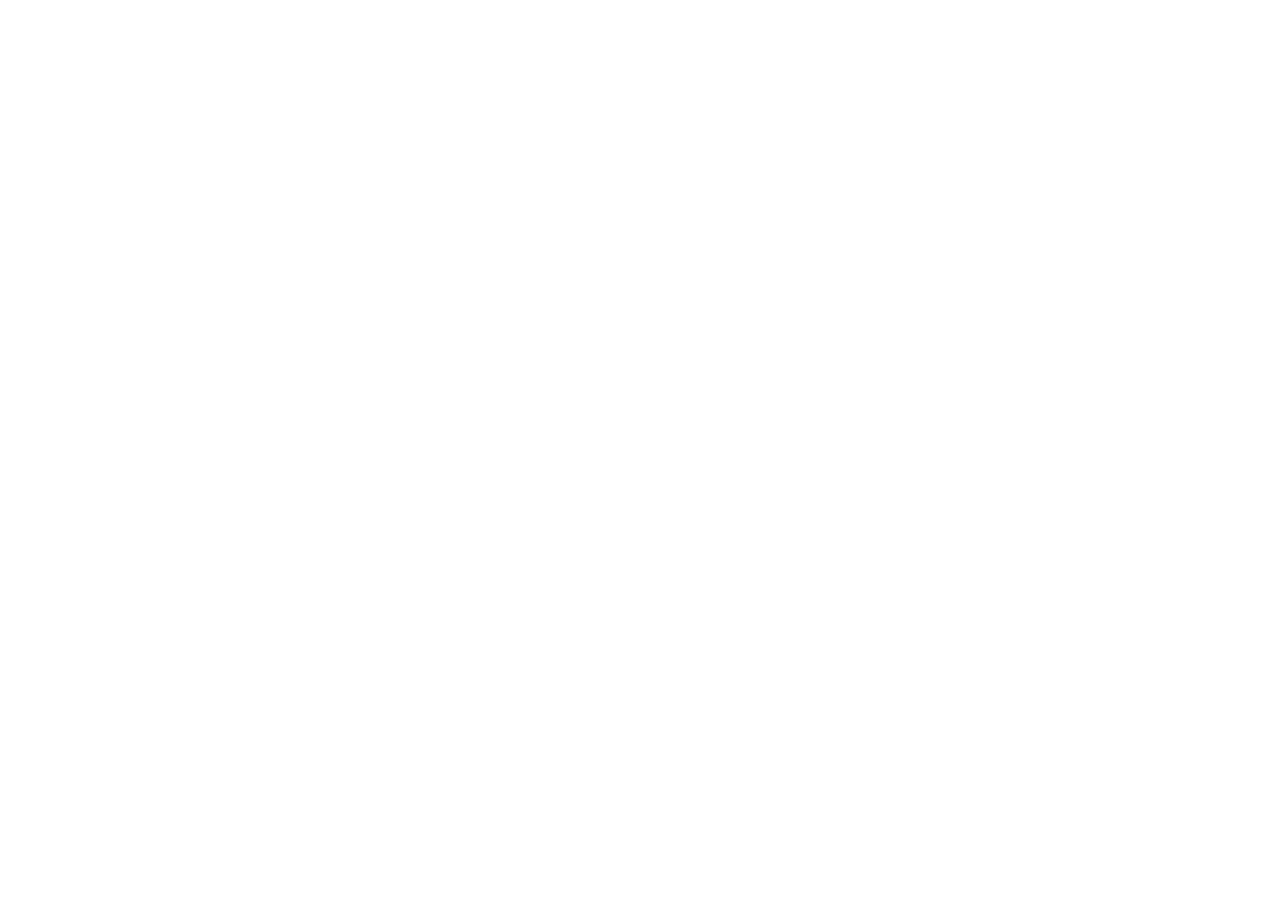
==== CSSAdvancedExercise1/index.html @ eb0c9985 "advanced file 1 added" ====
<!DOCTYPE html>
<html lang="en">

<head>
    <meta charset="UTF-8">
    <meta http-equiv="X-UA-Compatible" content="IE=edge">
    <meta name="viewport" content="width=device-width, initial-scale=1.0">
    <title>Document</title>
</head>

<body>

</body>

</html>
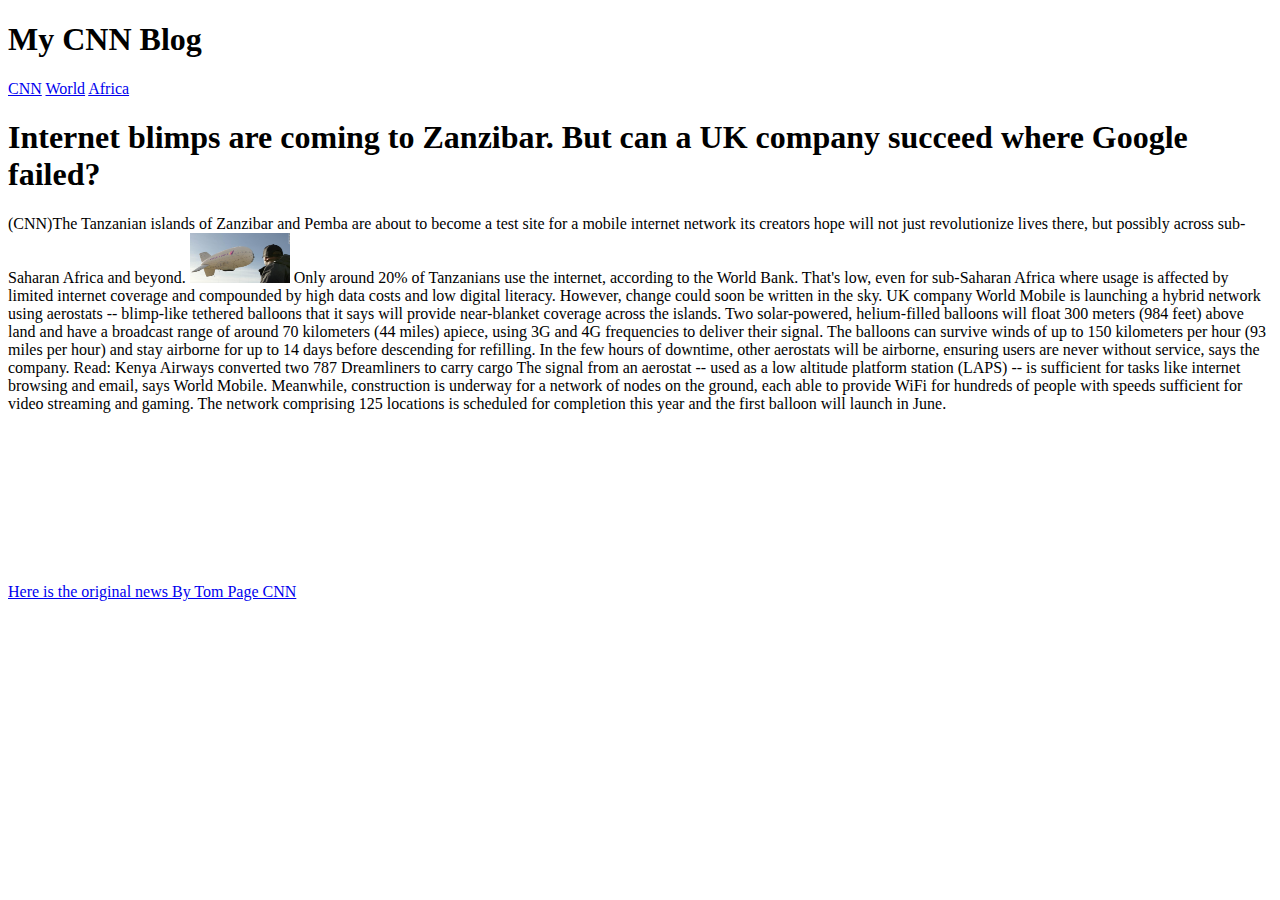
==== commit 7deccde6: "new version of advence exercies" ====
--- a/CSSAdvancedExercise1/index.html
+++ b/CSSAdvancedExercise1/index.html
@@ -6,9 +6,43 @@
     <meta http-equiv="X-UA-Compatible" content="IE=edge">
     <meta name="viewport" content="width=device-width, initial-scale=1.0">
     <title>Document</title>
-</head>
+    <link rel="stylesheet" href="style.css">
+    </head>
 
 <body>
+    <header>
+        <h1>My CNN Blog</h1>
+    </header>
+    <nav>
+        <span>
+            <a href="https://edition.cnn.com/">CNN</a>
+            <a href="https://edition.cnn.com/world">World</a>
+            <a href="https://edition.cnn.com/africa">Africa</a>
+        </span>
+    </nav>
+<main>
+    <div>
+    <h1>Internet blimps are coming to Zanzibar. But can a UK company succeed where Google failed?</h1>
+        <p>(CNN)The Tanzanian islands of Zanzibar and Pemba are about to become a test site for a mobile internet network its creators hope will not just revolutionize lives there, but possibly across sub-Saharan Africa and beyond.
+        <img src="../images/cnn.jpg" width="100px" height="50px" >
+
+        Only around 20% of Tanzanians use the internet, according to the World Bank. That's low, even for sub-Saharan Africa where usage is affected by limited internet coverage and compounded by high data costs and low digital literacy. However, change could soon be written in the sky.
+        UK company World Mobile is launching a hybrid network using aerostats -- blimp-like tethered balloons that it says will provide near-blanket coverage across the islands.
+        Two solar-powered, helium-filled balloons will float 300 meters (984 feet) above land and have a broadcast range of around 70 kilometers (44 miles) apiece, using 3G and 4G frequencies to deliver their signal. The balloons can survive winds of up to 150 kilometers per hour (93 miles per hour) and stay airborne for up to 14 days before descending for refilling. In the few hours of downtime, other aerostats will be airborne, ensuring users are never without service, says the company.
+        Read: Kenya Airways converted two 787 Dreamliners to carry cargo
+        The signal from an aerostat -- used as a low altitude platform station (LAPS) -- is sufficient for tasks like internet browsing and email, says World Mobile. Meanwhile, construction is underway for a network of nodes on the ground, each able to provide WiFi for hundreds of people with speeds sufficient for video streaming and gaming. The network comprising 125 locations is scheduled for completion this year and the first balloon will launch in June.
+        </p>
+    </div>
+    <aside>
+    <iframe src="https://www.google.com/maps/place/Afrika/@1.7400339,-16.2444486,3z/data=!3m1!4b1!4m5!3m4!1s0x10a06c0a948cf5d5:0x108270c99e90f0b3!8m2!3d-8.783195!4d34.508523" frameborder="0"></iframe>
+    </aside>
+
+</main>
+<footer>
+    <a href="https://edition.cnn.com/2022/01/12/africa/world-mobile-internet-balloon-zanzibar-spc-intl/index.html">Here is the original news By Tom Page CNN</a>
+</footer>
+
+    
 
 </body>
 
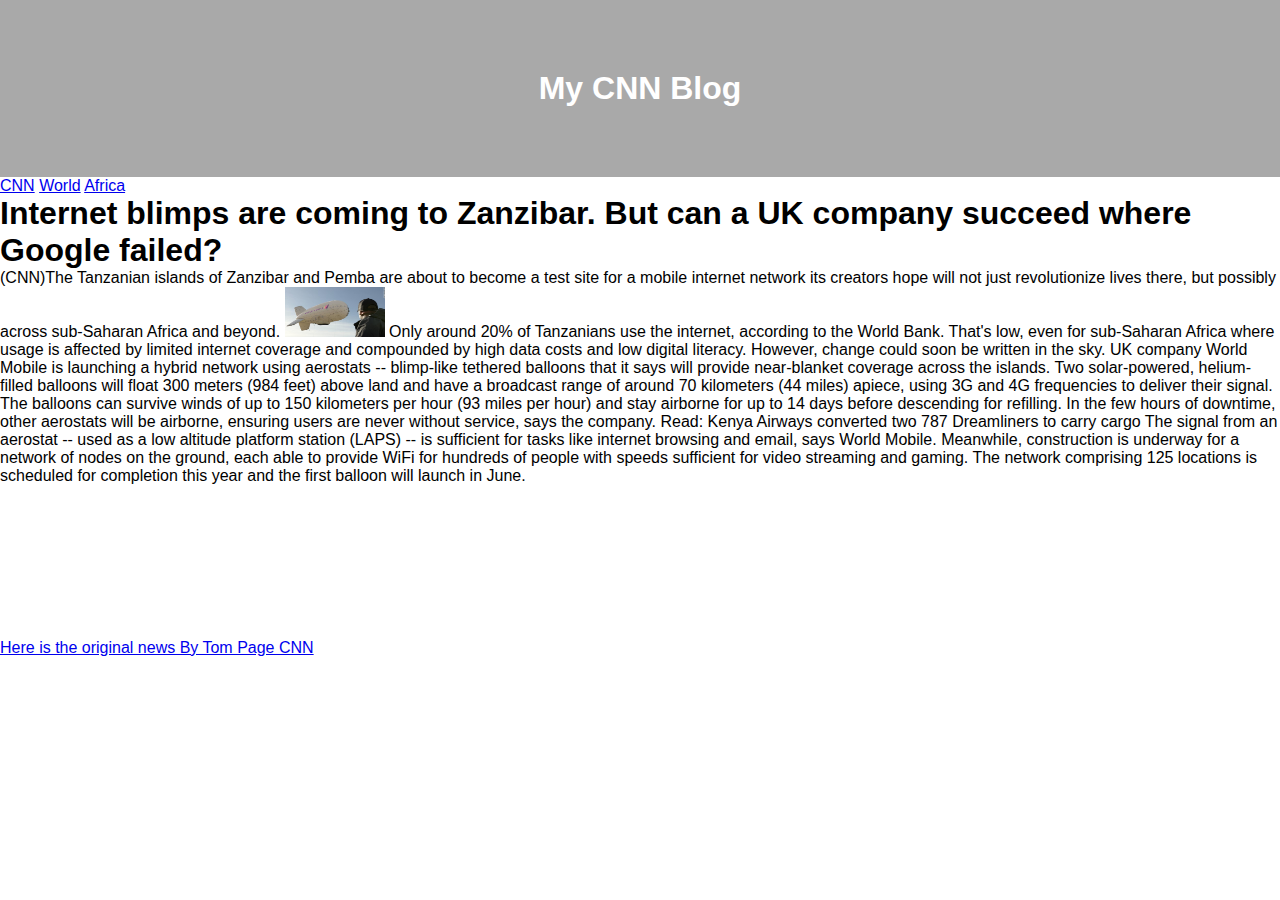
==== commit 50ec141e: "added nav.css and styling" ====
--- a/CSSAdvancedExercise1/index.html
+++ b/CSSAdvancedExercise1/index.html
@@ -7,42 +7,42 @@
     <meta name="viewport" content="width=device-width, initial-scale=1.0">
     <title>Document</title>
     <link rel="stylesheet" href="style.css">
-    </head>
+</head>
 
 <body>
-    <header>
+    <header class="mainheader">
         <h1>My CNN Blog</h1>
     </header>
-    <nav>
+    <nav class="navbar">
         <span>
             <a href="https://edition.cnn.com/">CNN</a>
             <a href="https://edition.cnn.com/world">World</a>
             <a href="https://edition.cnn.com/africa">Africa</a>
         </span>
     </nav>
-<main>
-    <div>
-    <h1>Internet blimps are coming to Zanzibar. But can a UK company succeed where Google failed?</h1>
-        <p>(CNN)The Tanzanian islands of Zanzibar and Pemba are about to become a test site for a mobile internet network its creators hope will not just revolutionize lives there, but possibly across sub-Saharan Africa and beyond.
-        <img src="../images/cnn.jpg" width="100px" height="50px" >
+    <main>
+        <div>
+            <h1>Internet blimps are coming to Zanzibar. But can a UK company succeed where Google failed?</h1>
+            <p>(CNN)The Tanzanian islands of Zanzibar and Pemba are about to become a test site for a mobile internet network its creators hope will not just revolutionize lives there, but possibly across sub-Saharan Africa and beyond.
+                <img src="../images/cnn.jpg" width="100px" height="50px"> Only around 20% of Tanzanians use the internet, according to the World Bank. That's low, even for sub-Saharan Africa where usage is affected by limited internet coverage and compounded
+                by high data costs and low digital literacy. However, change could soon be written in the sky. UK company World Mobile is launching a hybrid network using aerostats -- blimp-like tethered balloons that it says will provide near-blanket
+                coverage across the islands. Two solar-powered, helium-filled balloons will float 300 meters (984 feet) above land and have a broadcast range of around 70 kilometers (44 miles) apiece, using 3G and 4G frequencies to deliver their signal.
+                The balloons can survive winds of up to 150 kilometers per hour (93 miles per hour) and stay airborne for up to 14 days before descending for refilling. In the few hours of downtime, other aerostats will be airborne, ensuring users are
+                never without service, says the company. Read: Kenya Airways converted two 787 Dreamliners to carry cargo The signal from an aerostat -- used as a low altitude platform station (LAPS) -- is sufficient for tasks like internet browsing and
+                email, says World Mobile. Meanwhile, construction is underway for a network of nodes on the ground, each able to provide WiFi for hundreds of people with speeds sufficient for video streaming and gaming. The network comprising 125 locations
+                is scheduled for completion this year and the first balloon will launch in June.
+            </p>
+        </div>
+        <aside>
+            <iframe src="https://www.google.com/maps/place/Afrika/@1.7400339,-16.2444486,3z/data=!3m1!4b1!4m5!3m4!1s0x10a06c0a948cf5d5:0x108270c99e90f0b3!8m2!3d-8.783195!4d34.508523" frameborder="0"></iframe>
+        </aside>
 
-        Only around 20% of Tanzanians use the internet, according to the World Bank. That's low, even for sub-Saharan Africa where usage is affected by limited internet coverage and compounded by high data costs and low digital literacy. However, change could soon be written in the sky.
-        UK company World Mobile is launching a hybrid network using aerostats -- blimp-like tethered balloons that it says will provide near-blanket coverage across the islands.
-        Two solar-powered, helium-filled balloons will float 300 meters (984 feet) above land and have a broadcast range of around 70 kilometers (44 miles) apiece, using 3G and 4G frequencies to deliver their signal. The balloons can survive winds of up to 150 kilometers per hour (93 miles per hour) and stay airborne for up to 14 days before descending for refilling. In the few hours of downtime, other aerostats will be airborne, ensuring users are never without service, says the company.
-        Read: Kenya Airways converted two 787 Dreamliners to carry cargo
-        The signal from an aerostat -- used as a low altitude platform station (LAPS) -- is sufficient for tasks like internet browsing and email, says World Mobile. Meanwhile, construction is underway for a network of nodes on the ground, each able to provide WiFi for hundreds of people with speeds sufficient for video streaming and gaming. The network comprising 125 locations is scheduled for completion this year and the first balloon will launch in June.
-        </p>
-    </div>
-    <aside>
-    <iframe src="https://www.google.com/maps/place/Afrika/@1.7400339,-16.2444486,3z/data=!3m1!4b1!4m5!3m4!1s0x10a06c0a948cf5d5:0x108270c99e90f0b3!8m2!3d-8.783195!4d34.508523" frameborder="0"></iframe>
-    </aside>
+    </main>
+    <footer>
+        <a href="https://edition.cnn.com/2022/01/12/africa/world-mobile-internet-balloon-zanzibar-spc-intl/index.html">Here is the original news By Tom Page CNN</a>
+    </footer>
 
-</main>
-<footer>
-    <a href="https://edition.cnn.com/2022/01/12/africa/world-mobile-internet-balloon-zanzibar-spc-intl/index.html">Here is the original news By Tom Page CNN</a>
-</footer>
 
-    
 
 </body>
 
--- a/CSSAdvancedExercise1/style.css
+++ b/CSSAdvancedExercise1/style.css
@@ -0,0 +1,5 @@
+@import url("general.css");
+@import url("header.css");
+@import url("nav.css");
+@import url("main.css");
+@import url("footer.css");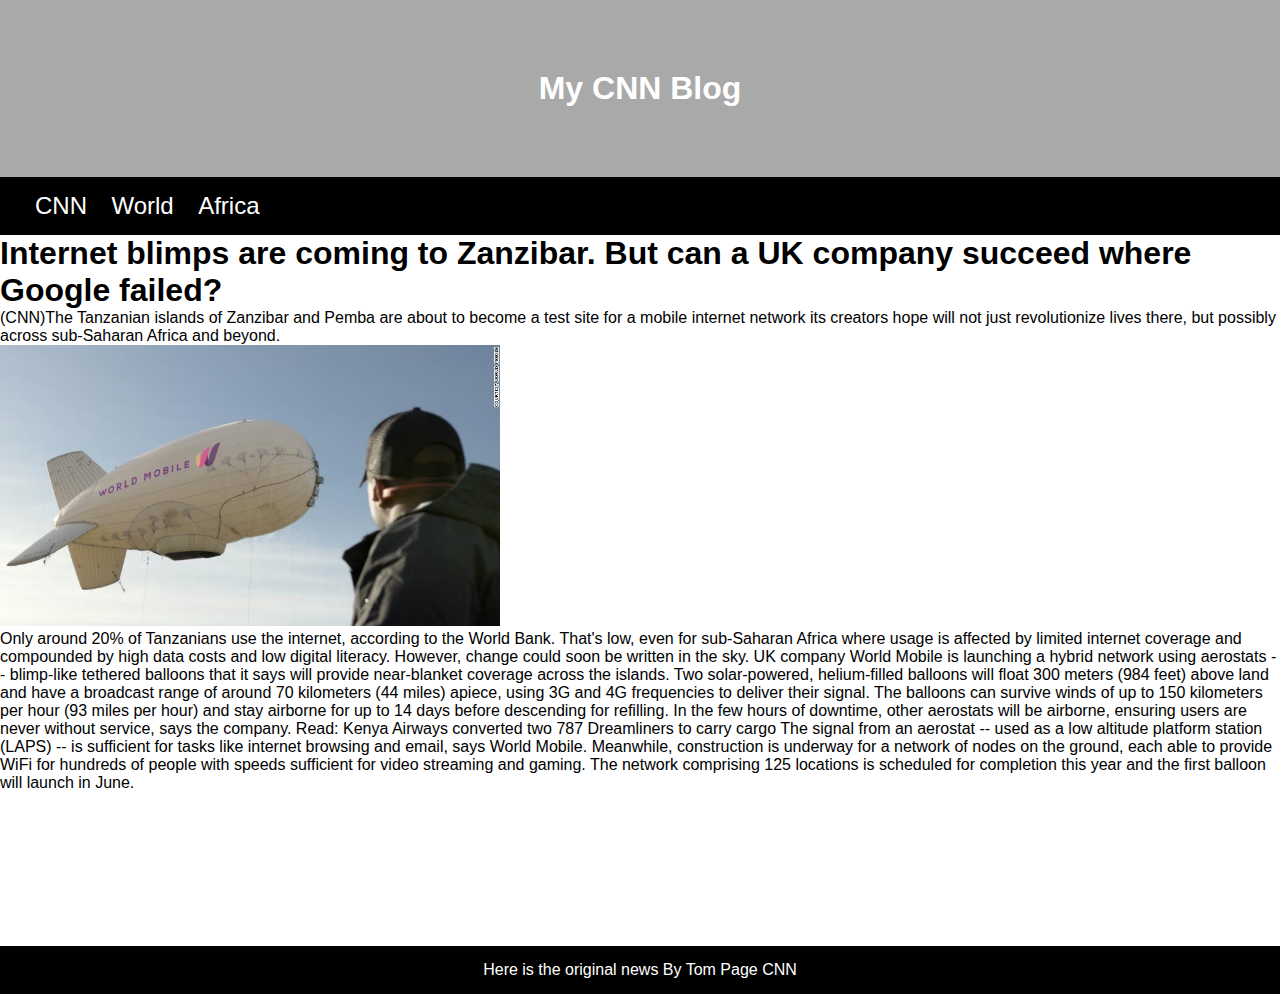
==== commit 0f2abe6b: "added more styling" ====
--- a/CSSAdvancedExercise1/index.html
+++ b/CSSAdvancedExercise1/index.html
@@ -14,23 +14,23 @@
         <h1>My CNN Blog</h1>
     </header>
     <nav class="navbar">
-        <span>
-            <a href="https://edition.cnn.com/">CNN</a>
-            <a href="https://edition.cnn.com/world">World</a>
-            <a href="https://edition.cnn.com/africa">Africa</a>
-        </span>
+        <a href="https://edition.cnn.com/">CNN</a>
+        <a href="https://edition.cnn.com/world">World</a>
+        <a href="https://edition.cnn.com/africa">Africa</a>
     </nav>
     <main>
         <div>
             <h1>Internet blimps are coming to Zanzibar. But can a UK company succeed where Google failed?</h1>
-            <p>(CNN)The Tanzanian islands of Zanzibar and Pemba are about to become a test site for a mobile internet network its creators hope will not just revolutionize lives there, but possibly across sub-Saharan Africa and beyond.
-                <img src="../images/cnn.jpg" width="100px" height="50px"> Only around 20% of Tanzanians use the internet, according to the World Bank. That's low, even for sub-Saharan Africa where usage is affected by limited internet coverage and compounded
-                by high data costs and low digital literacy. However, change could soon be written in the sky. UK company World Mobile is launching a hybrid network using aerostats -- blimp-like tethered balloons that it says will provide near-blanket
-                coverage across the islands. Two solar-powered, helium-filled balloons will float 300 meters (984 feet) above land and have a broadcast range of around 70 kilometers (44 miles) apiece, using 3G and 4G frequencies to deliver their signal.
-                The balloons can survive winds of up to 150 kilometers per hour (93 miles per hour) and stay airborne for up to 14 days before descending for refilling. In the few hours of downtime, other aerostats will be airborne, ensuring users are
-                never without service, says the company. Read: Kenya Airways converted two 787 Dreamliners to carry cargo The signal from an aerostat -- used as a low altitude platform station (LAPS) -- is sufficient for tasks like internet browsing and
-                email, says World Mobile. Meanwhile, construction is underway for a network of nodes on the ground, each able to provide WiFi for hundreds of people with speeds sufficient for video streaming and gaming. The network comprising 125 locations
-                is scheduled for completion this year and the first balloon will launch in June.
+            <p>(CNN)The Tanzanian islands of Zanzibar and Pemba are about to become a test site for a mobile internet network its creators hope will not just revolutionize lives there, but possibly across sub-Saharan Africa and beyond.</p>
+            <img src="../images/cnn.jpg" style="width: 500px" style="height: 500px">
+            <p>
+                Only around 20% of Tanzanians use the internet, according to the World Bank. That's low, even for sub-Saharan Africa where usage is affected by limited internet coverage and compounded by high data costs and low digital literacy. However, change could
+                soon be written in the sky. UK company World Mobile is launching a hybrid network using aerostats -- blimp-like tethered balloons that it says will provide near-blanket coverage across the islands. Two solar-powered, helium-filled balloons
+                will float 300 meters (984 feet) above land and have a broadcast range of around 70 kilometers (44 miles) apiece, using 3G and 4G frequencies to deliver their signal. The balloons can survive winds of up to 150 kilometers per hour (93
+                miles per hour) and stay airborne for up to 14 days before descending for refilling. In the few hours of downtime, other aerostats will be airborne, ensuring users are never without service, says the company. Read: Kenya Airways converted
+                two 787 Dreamliners to carry cargo The signal from an aerostat -- used as a low altitude platform station (LAPS) -- is sufficient for tasks like internet browsing and email, says World Mobile. Meanwhile, construction is underway for a
+                network of nodes on the ground, each able to provide WiFi for hundreds of people with speeds sufficient for video streaming and gaming. The network comprising 125 locations is scheduled for completion this year and the first balloon will
+                launch in June.
             </p>
         </div>
         <aside>
@@ -38,7 +38,7 @@
         </aside>
 
     </main>
-    <footer>
+    <footer class="mainfooter">
         <a href="https://edition.cnn.com/2022/01/12/africa/world-mobile-internet-balloon-zanzibar-spc-intl/index.html">Here is the original news By Tom Page CNN</a>
     </footer>
 
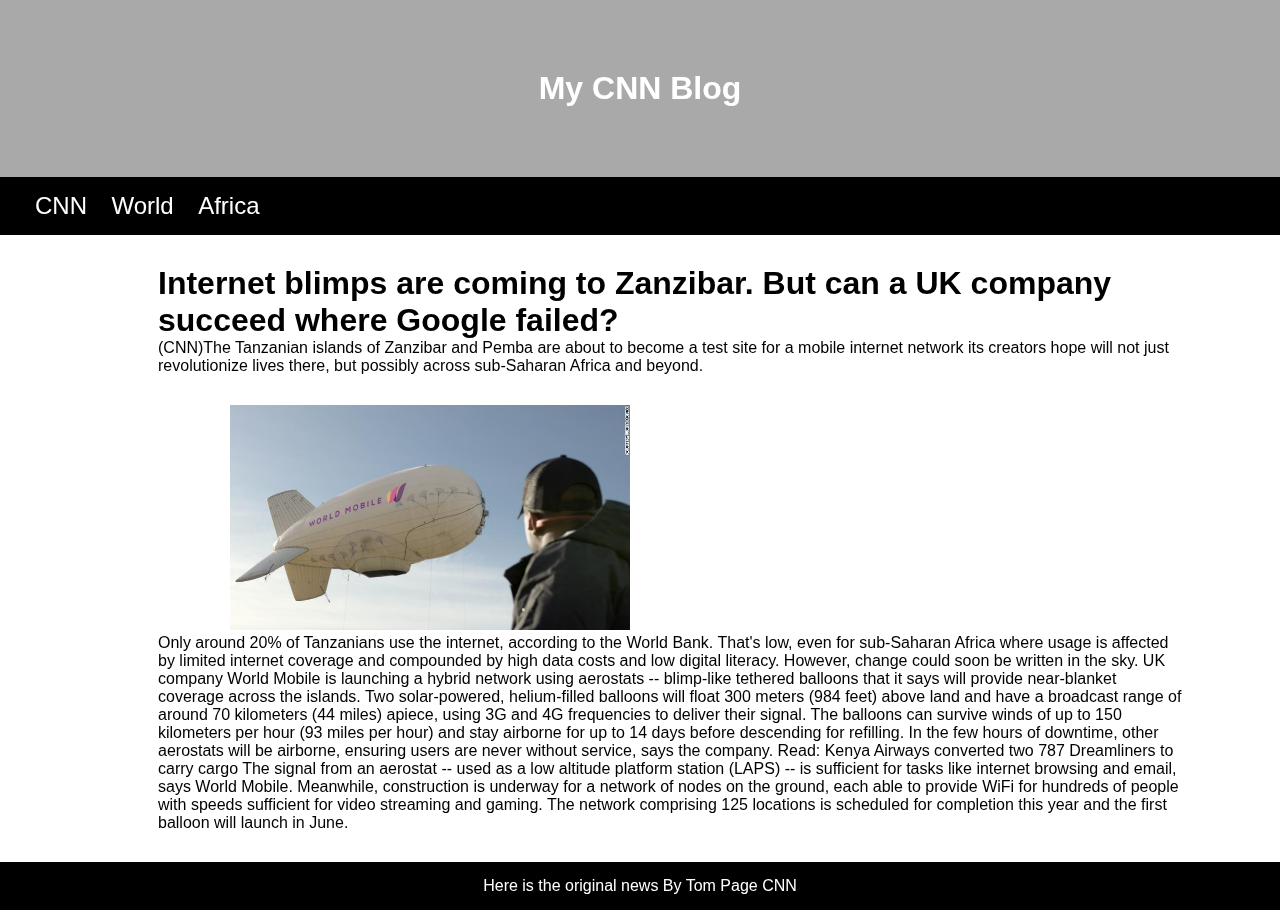
==== commit c995d4d0: "final version the advenced exercies" ====
--- a/CSSAdvancedExercise1/index.html
+++ b/CSSAdvancedExercise1/index.html
@@ -18,11 +18,21 @@
         <a href="https://edition.cnn.com/world">World</a>
         <a href="https://edition.cnn.com/africa">Africa</a>
     </nav>
-    <main>
-        <div>
+    <main class="container">
+        <div class="maintext">
             <h1>Internet blimps are coming to Zanzibar. But can a UK company succeed where Google failed?</h1>
             <p>(CNN)The Tanzanian islands of Zanzibar and Pemba are about to become a test site for a mobile internet network its creators hope will not just revolutionize lives there, but possibly across sub-Saharan Africa and beyond.</p>
-            <img src="../images/cnn.jpg" style="width: 500px" style="height: 500px">
+            </div>
+        <div class="container">
+            <div class="mainimage">
+                <img src="../images/cnn.jpg" style="width: 400px" style="height: 400px">
+            </div>
+            <aside class="sidebar">
+                <iframe src="https://goo.gl/maps/k3XL9TRaCYU4bL9p9" frameborder="0" style="width: 300px" style="height: 500px;"></iframe>
+            </aside>
+        </div>
+    
+        <div class="maintext"> 
             <p>
                 Only around 20% of Tanzanians use the internet, according to the World Bank. That's low, even for sub-Saharan Africa where usage is affected by limited internet coverage and compounded by high data costs and low digital literacy. However, change could
                 soon be written in the sky. UK company World Mobile is launching a hybrid network using aerostats -- blimp-like tethered balloons that it says will provide near-blanket coverage across the islands. Two solar-powered, helium-filled balloons
@@ -31,12 +41,10 @@
                 two 787 Dreamliners to carry cargo The signal from an aerostat -- used as a low altitude platform station (LAPS) -- is sufficient for tasks like internet browsing and email, says World Mobile. Meanwhile, construction is underway for a
                 network of nodes on the ground, each able to provide WiFi for hundreds of people with speeds sufficient for video streaming and gaming. The network comprising 125 locations is scheduled for completion this year and the first balloon will
                 launch in June.
-            </p>
+            </p></div>
+           
         </div>
-        <aside>
-            <iframe src="https://www.google.com/maps/place/Afrika/@1.7400339,-16.2444486,3z/data=!3m1!4b1!4m5!3m4!1s0x10a06c0a948cf5d5:0x108270c99e90f0b3!8m2!3d-8.783195!4d34.508523" frameborder="0"></iframe>
-        </aside>
-
+        
     </main>
     <footer class="mainfooter">
         <a href="https://edition.cnn.com/2022/01/12/africa/world-mobile-internet-balloon-zanzibar-spc-intl/index.html">Here is the original news By Tom Page CNN</a>
